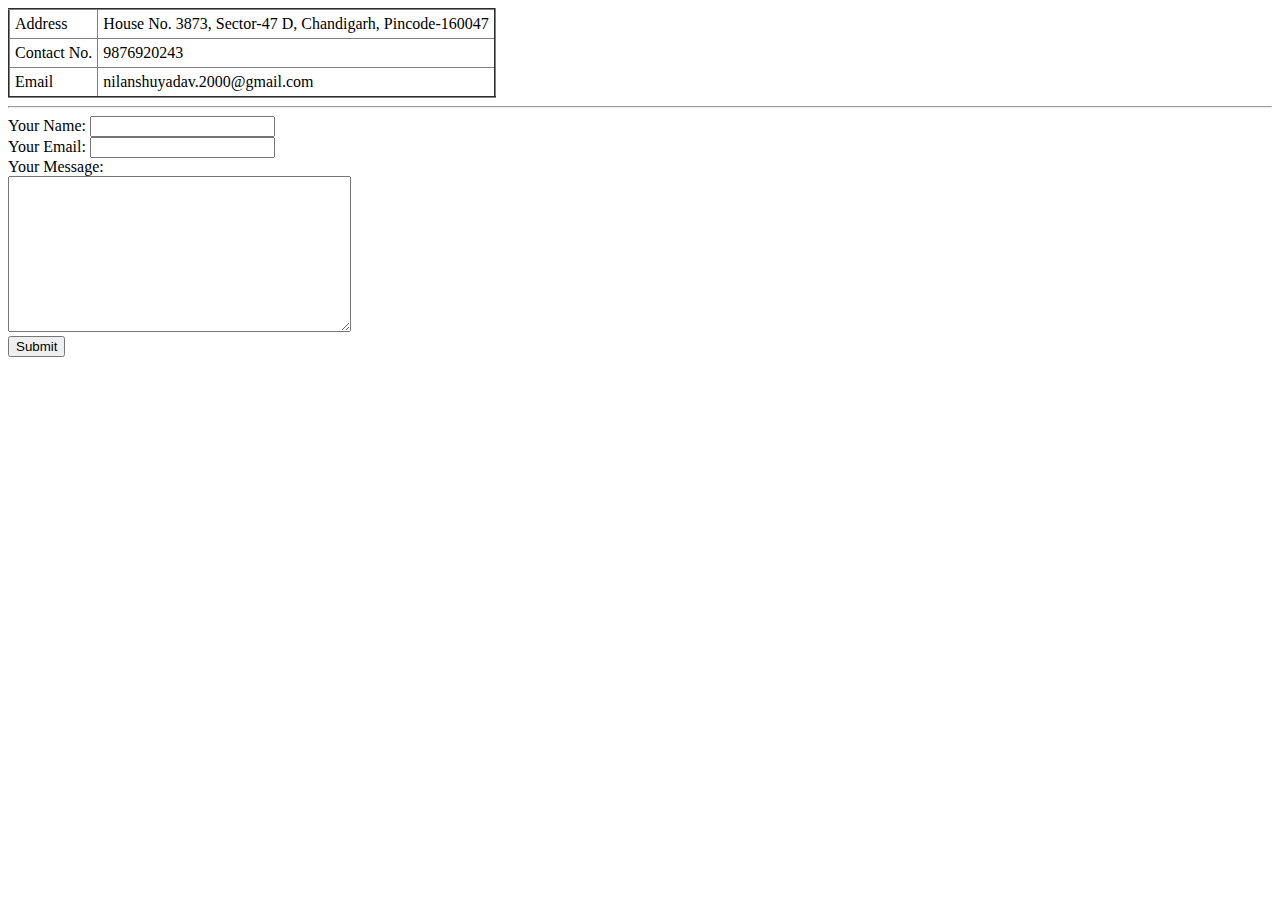
==== contact me.html @ dae9b98a "add initial cv website files" ====
<!DOCTYPE html>
<html lang="en" dir="ltr">
  <head>
    <meta charset="utf-8">
    <title></title>
  </head>
  <body>
    <table rules="all" border="2" cellpadding="5">
      <tr>
        <td>Address</td><td>House No. 3873, Sector-47 D, Chandigarh, Pincode-160047</td>
      </tr>
      <tr>
        <td>Contact No.</td><td>9876920243</td>
      </tr>
      <tr>
        <td>Email</td><td>nilanshuyadav.2000@gmail.com</td>
      </tr>
    </table>
    <hr>
    <form action="mailto:nilanshuyadav.2000@gmail.com" method="post" enctype="text/plain">
      <label>Your Name:</label>
      <input type="text" name="Name:" value=""><br>
      <label>Your Email:</label>
      <input type="email" name="Email:" value=""><br>
      <label>Your Message:</label><br>
      <textarea name="Message:" rows="10" cols="40"></textarea><br>
      <input type="submit" name="" value="Submit">

    </form>

  </body>
</html>
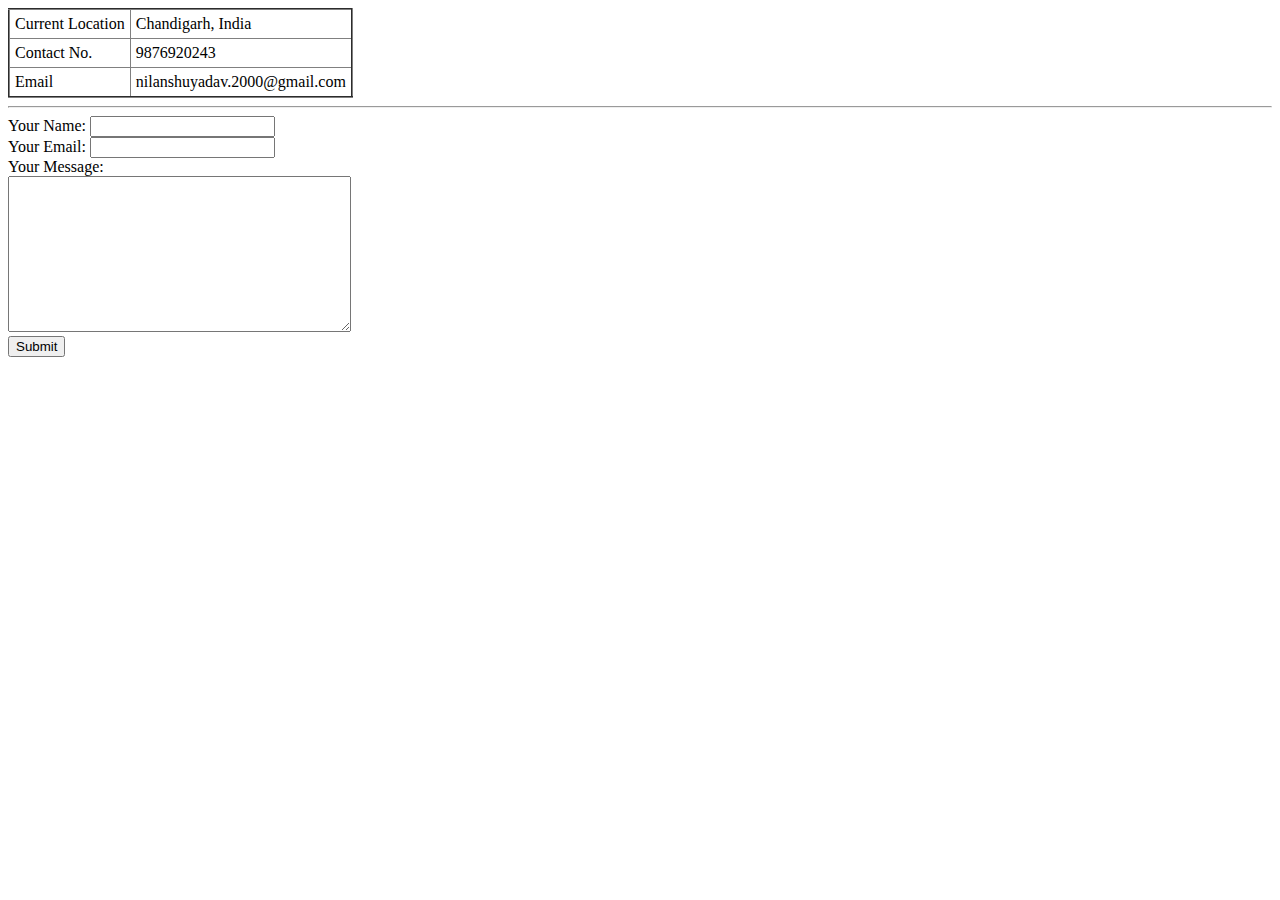
==== commit 5334c31d: "Update contact me.html" ====
--- a/contact me.html
+++ b/contact me.html
@@ -7,7 +7,7 @@
   <body>
     <table rules="all" border="2" cellpadding="5">
       <tr>
-        <td>Address</td><td>House No. 3873, Sector-47 D, Chandigarh, Pincode-160047</td>
+        <td>Current Location</td><td>Chandigarh, India</td>
       </tr>
       <tr>
         <td>Contact No.</td><td>9876920243</td>
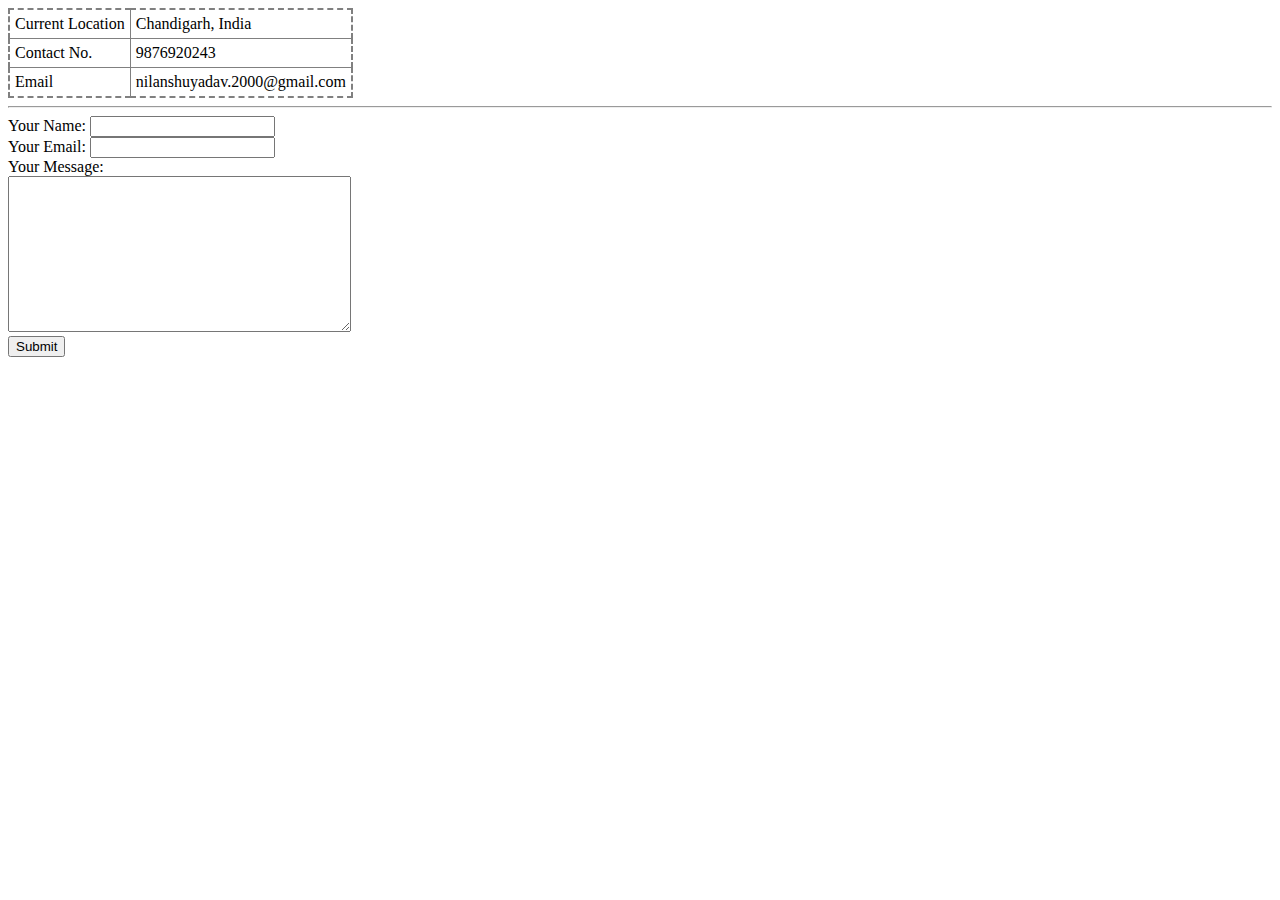
==== commit 4347a4f6: "Update contact me.html" ====
--- a/contact me.html
+++ b/contact me.html
@@ -1,32 +1,45 @@
 <!DOCTYPE html>
 <html lang="en" dir="ltr">
-  <head>
-    <meta charset="utf-8">
-    <title></title>
-  </head>
-  <body>
-    <table rules="all" border="2" cellpadding="5">
-      <tr>
-        <td>Current Location</td><td>Chandigarh, India</td>
-      </tr>
-      <tr>
-        <td>Contact No.</td><td>9876920243</td>
-      </tr>
-      <tr>
-        <td>Email</td><td>nilanshuyadav.2000@gmail.com</td>
-      </tr>
-    </table>
-    <hr>
-    <form action="mailto:nilanshuyadav.2000@gmail.com" method="post" enctype="text/plain">
-      <label>Your Name:</label>
-      <input type="text" name="Name:" value=""><br>
-      <label>Your Email:</label>
-      <input type="email" name="Email:" value=""><br>
-      <label>Your Message:</label><br>
-      <textarea name="Message:" rows="10" cols="40"></textarea><br>
-      <input type="submit" name="" value="Submit">
 
-    </form>
+<head>
+  <meta charset="utf-8">
+  <title></title>
+  <link rel="stylesheet" href="css/style.css">
+  <style>
+    table {
+      border-style: dashed;
 
-  </body>
+    }
+  </style>
+</head>
+
+<body>
+  <table rules="all" border="2" cellpadding="5">
+    <tr>
+      <td>Current Location</td>
+      <td>Chandigarh, India</td>
+    </tr>
+    <tr>
+      <td>Contact No.</td>
+      <td>9876920243</td>
+    </tr>
+    <tr>
+      <td>Email</td>
+      <td>nilanshuyadav.2000@gmail.com</td>
+    </tr>
+  </table>
+  <hr>
+  <form action="mailto:nilanshuyadav.2000@gmail.com" method="post" enctype="text/plain">
+    <label>Your Name:</label>
+    <input type="text" name="Name:" value=""><br>
+    <label>Your Email:</label>
+    <input type="email" name="Email:" value=""><br>
+    <label>Your Message:</label><br>
+    <textarea name="Message:" rows="10" cols="40"></textarea><br>
+    <input type="submit" name="" value="Submit">
+
+  </form>
+
+</body>
+
 </html>
